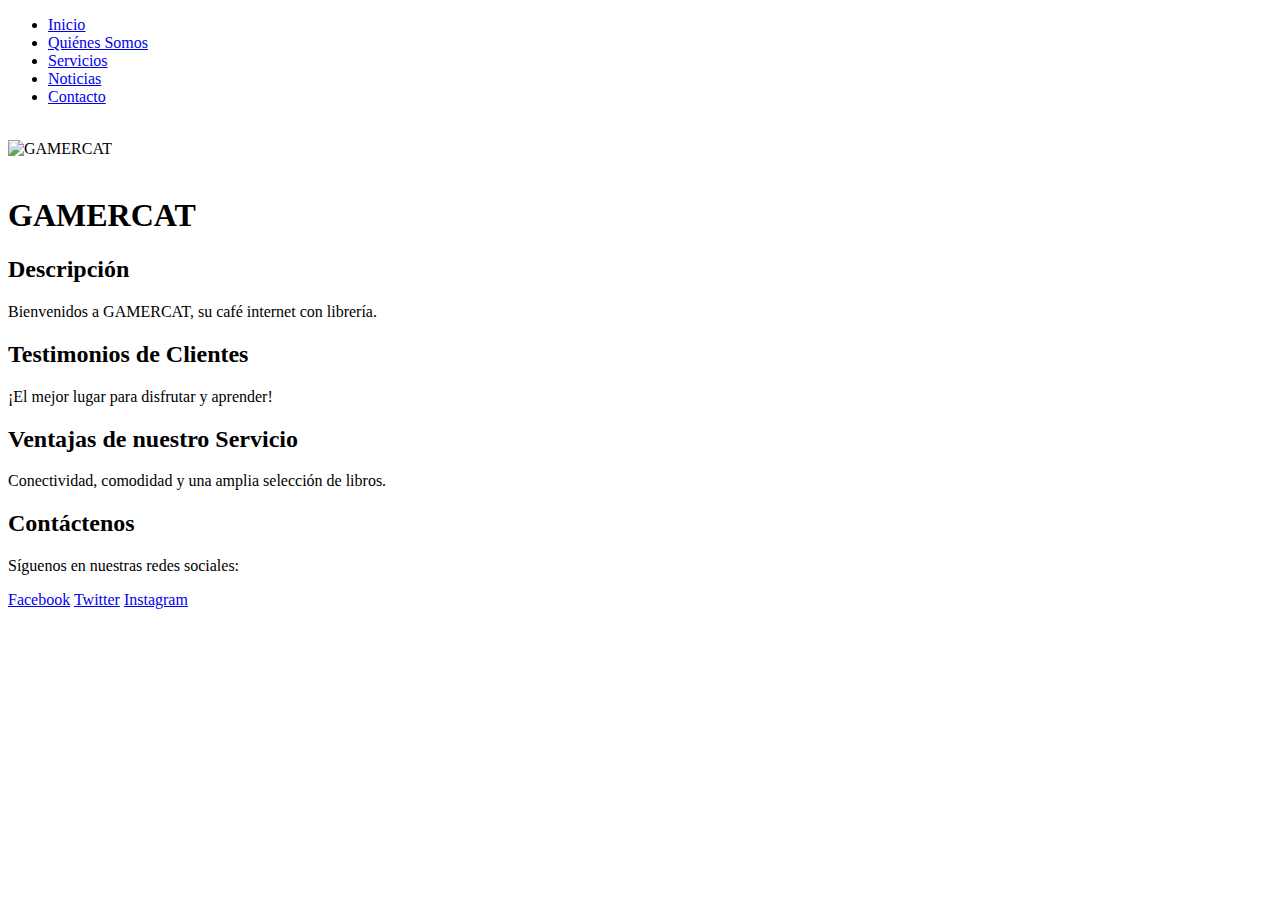
==== templates/index.html @ 9dcc5abc "primer arreglo" ====
<!DOCTYPE html>
<html lang="es">
<head>
    <meta charset="UTF-8">
    <meta name="viewport" content="width=device-width, initial-scale=1.0">
    <title>GAMERCAT - Inicio</title>
    <link rel="stylesheet" href="static/css/styles.css">
</head>
<body>
    <header>
        <nav>
            <ul>
                <li><a href="/">Inicio</a></li>
                <li><a href="/quienes-somos">Quiénes Somos</a></li>
                <li><a href="/servicios">Servicios</a></li>
                <li><a href="/noticias">Noticias</a></li>
                <li><a href="/contacto">Contacto</a></li>
            </ul>
        </nav>
    </header>
    <br>
    <div class="image-container" aling="center">
        <img src="static/img/gamercat.jpg" alt="GAMERCAT" width="800"><br><br>
    </div>

    <h1>GAMERCAT</h1>
    <main>
        <section>
            <h2>Descripción</h2>
            <p>Bienvenidos a GAMERCAT, su café internet con librería.</p>
        </section>
        <section>
            <h2>Testimonios de Clientes</h2>
            <p>¡El mejor lugar para disfrutar y aprender!</p>
        </section>
        <section>
            <h2>Ventajas de nuestro Servicio</h2>
            <p>Conectividad, comodidad y una amplia selección de libros.</p>
        </section>
        <section>
            <h2>Contáctenos</h2>
            <p>Síguenos en nuestras redes sociales:</p>
            <a href="#">Facebook</a>
            <a href="#">Twitter</a>
            <a href="#">Instagram</a>
        </section>
    </main>
</body>
</html>
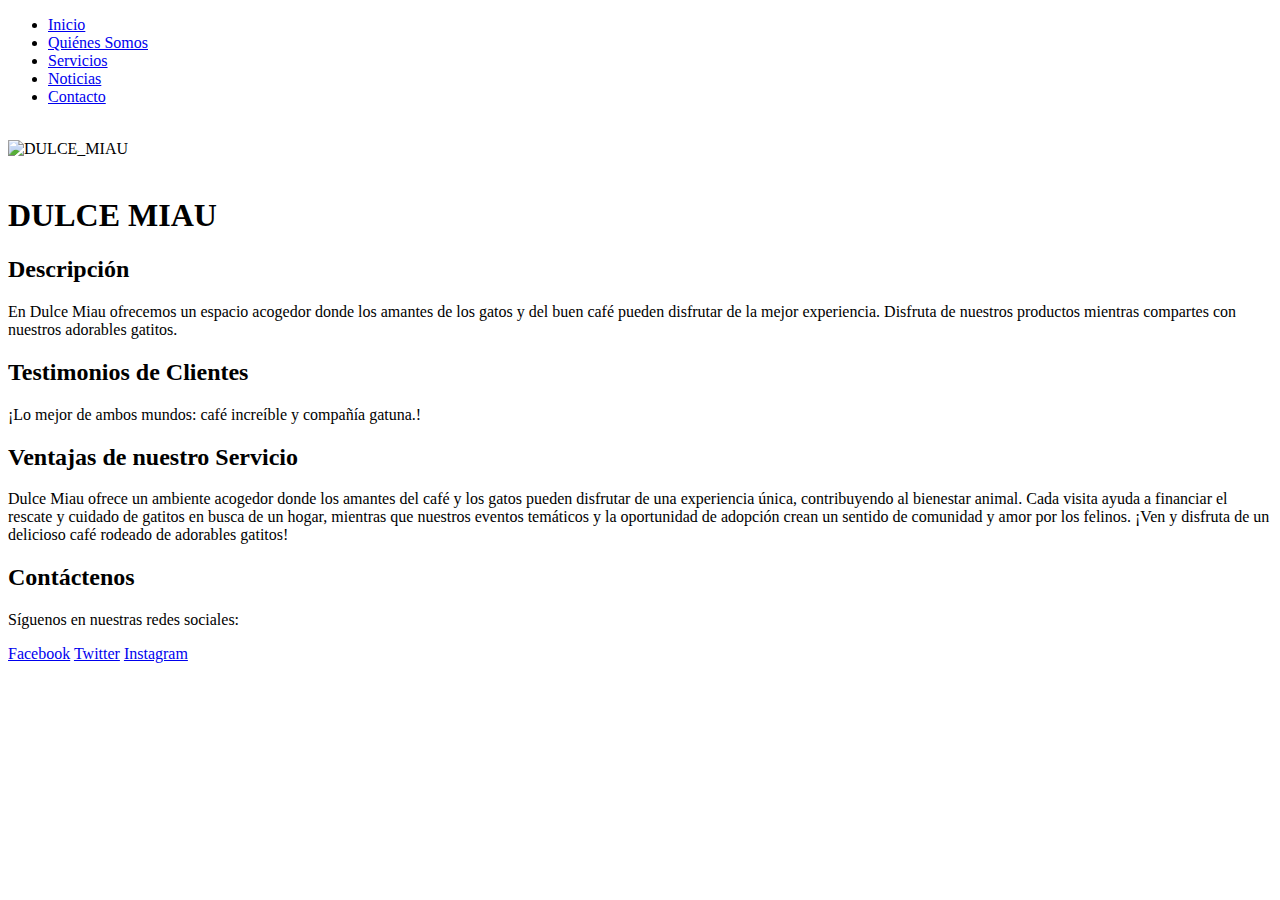
==== commit 0718d3ed: "primera version" ====
--- a/templates/index.html
+++ b/templates/index.html
@@ -3,7 +3,7 @@
 <head>
     <meta charset="UTF-8">
     <meta name="viewport" content="width=device-width, initial-scale=1.0">
-    <title>GAMERCAT - Inicio</title>
+    <title>DULCE_MIAU - Inicio</title>
     <link rel="stylesheet" href="static/css/styles.css">
 </head>
 <body>
@@ -20,25 +20,31 @@
     </header>
     <br>
     <div class="image-container" aling="center">
-        <img src="static/img/gamercat.jpg" alt="GAMERCAT" width="800"><br><br>
+        <img src="static/img/logo.png" alt="DULCE_MIAU" width="700"><br><br>
     </div>
 
-    <h1>GAMERCAT</h1>
+    <h1>DULCE MIAU</h1>
     <main>
         <section>
             <h2>Descripción</h2>
-            <p>Bienvenidos a GAMERCAT, su café internet con librería.</p>
+            <p>En Dulce Miau ofrecemos un espacio acogedor donde los amantes de los gatos y del 
+                buen café pueden disfrutar de la mejor experiencia. Disfruta de nuestros productos 
+                mientras compartes con nuestros adorables gatitos.</p>
         </section>
         <section>
             <h2>Testimonios de Clientes</h2>
-            <p>¡El mejor lugar para disfrutar y aprender!</p>
+            <p>¡Lo mejor de ambos mundos: café increíble y compañía gatuna.!</p>
         </section>
         <section>
             <h2>Ventajas de nuestro Servicio</h2>
-            <p>Conectividad, comodidad y una amplia selección de libros.</p>
+            <p>Dulce Miau ofrece un ambiente acogedor donde los amantes del café y los gatos pueden
+                 disfrutar de una experiencia única, contribuyendo al bienestar animal. Cada visita ayuda 
+                 a financiar el rescate y cuidado de gatitos en busca de un hogar, mientras que 
+                nuestros eventos temáticos y la oportunidad de adopción crean un sentido de comunidad y 
+                amor por los felinos. ¡Ven y disfruta de un delicioso café rodeado de adorables gatitos!</p>
         </section>
         <section>
-            <h2>Contáctenos</h2>
+            <h2>Contáctenos </h2>
             <p>Síguenos en nuestras redes sociales:</p>
             <a href="#">Facebook</a>
             <a href="#">Twitter</a>
